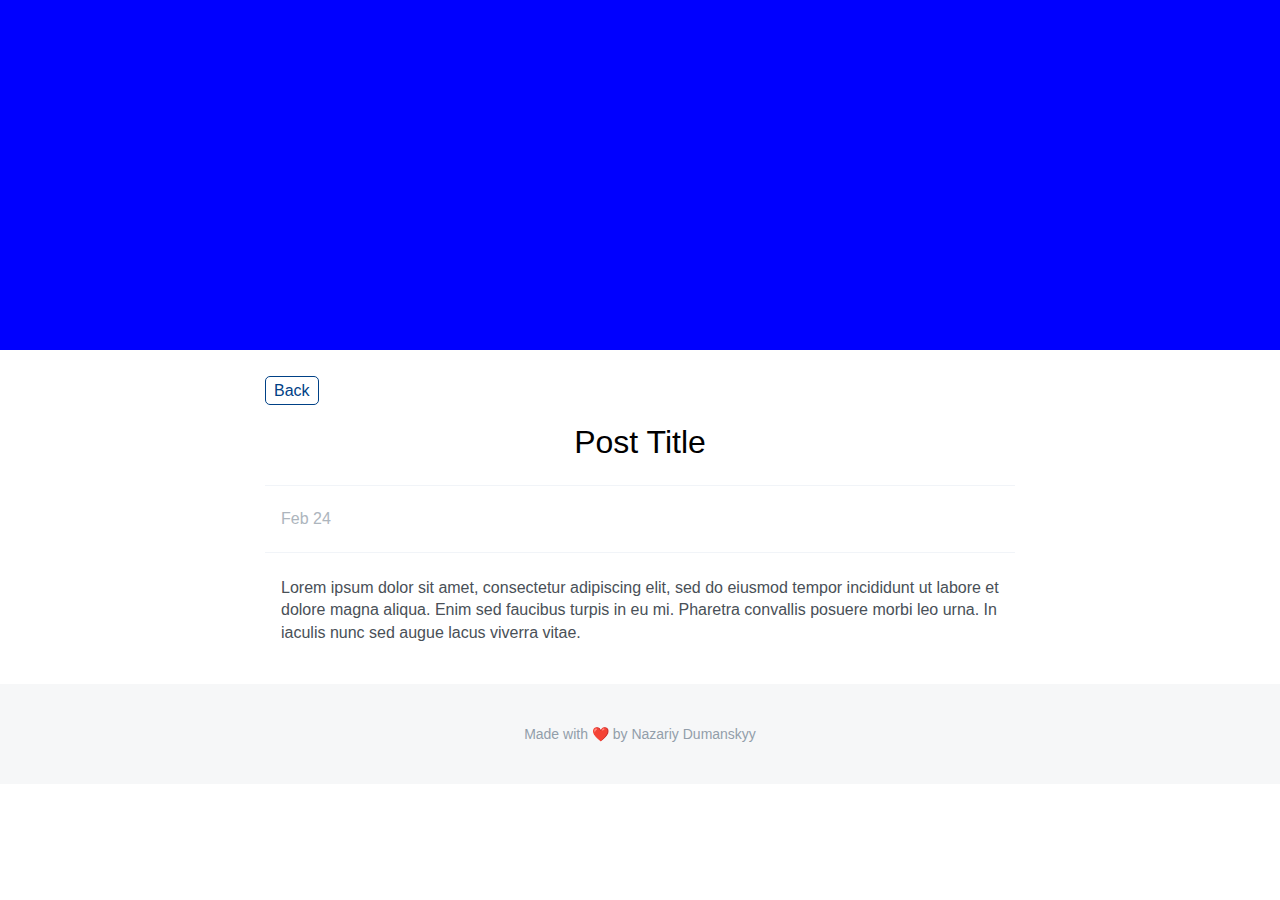
==== exercises/post.html @ cdf2ca88 "CHNG: working home page and individual blog page" ====
<!DOCTYPE html>
<html>
	<head>
		<meta charset="utf-8" />
		<meta http-equiv="X-UA-Compatible" content="IE=edge" />
		<title>Post</title>
		<meta name="description" content="" />
		<meta name="viewport" content="width=device-width, initial-scale=1" />
		<link rel="stylesheet" href="style/style.css" />
		<link rel="stylesheet" href="style/post.css" />
	</head>
	<body>
		<div class="container">
			<header></header>
			<div class="main">
				<div class="main-container">
					<div class="navigation">
						<a href="/index.html">Back</a>
					</div>
					<div class="post-container">
						<div id="individual-post-title">Post Title</div>
						<div id="individual-post-date">Feb 24</div>
						<div id="individual-post-content">
							Lorem ipsum dolor sit amet, consectetur adipiscing elit, sed do
							eiusmod tempor incididunt ut labore et dolore magna aliqua. Enim
							sed faucibus turpis in eu mi. Pharetra convallis posuere morbi leo
							urna. In iaculis nunc sed augue lacus viverra vitae.
						</div>
					</div>
					<!-- TODO: Add div class "navigation" to link back to home page HINT: make it a link -->
					<!-- TODO: Stylize navigation in style.css -->
					<!-- TODO: Add all divs for post title, post, date, post content based on ids in post.css   -->
				</div>
			</div>
			<footer>
				<p>Made with ❤️ by Nazariy Dumanskyy</p>
			</footer>
		</div>
		<script src="js/post.js" async defer></script>
	</body>
</html>
---- exercises/style/style.css ----
body {
	margin: 0;
	font-family: Arial, Helvetica, sans-serif;
}

.post-link {
	text-decoration: none;
}

header {
	min-height: 350px;
	background-color: blue;
	color: white;
	display: flex;
	flex-direction: column;
	justify-content: center;
	align-items: center;
	background-image: url(/assets/banner.jpeg);
	background-size: cover;
	background-position: center;
	position: relative;
}

header > * {
	z-index: 10;
}

header::after {
	content: '';
	position: absolute;
	bottom: 0;
	top: 0;
	left: 0;
	right: 0;
	background-color: rgba(0, 0, 0 0.7);
}

.profile-image {
	width: 100px;
	height: 100px;
	background-color: white;
	border-radius: 50%;
	background-image: url(/assets/profile.png);
	background-size: cover;
}

.profile-name {
	font-size: 3em;
	font-weight: bold;
}

.subtext {
	margin-top: 8px;
}

.main {
	margin-top: 32px;
	display: flex;
	justify-content: center;
}

.main-container {
	max-width: 750px;
	min-width: 600px;
	width: 100%;
	padding-left: 16px;
	padding-right: 16px;
}

.post {
	display: flex;
	border: 1px solid #eaecee;
	border-radius: 8px;
	min-height: 200px;
	transition: all 0.25s ease;
	cursor: pointer;
	margin-top: 24px;
}

.post:hover {
	transform: translate3d(0px, -5px, 0px);
	box-shadow: 0 2rem 5rem 0 rgba(0, 0, 0, 0.1);
}

.post-image {
	flex-basis: 40%;
	background-size: cover;
	background-position: center;
	overflow: hidden;
}

.post-content {
	flex-basis: 60%;
	padding: 24px;
}

.post-date {
	font-size: 12px;
	color: #adb5bd;
	font-weight: 600;
}

.post-title {
	margin-top: 16px;
	font-size: 1.5em;
	color: #333;
}

.post-title h4 {
	margin: 0;
}

.post-text {
	margin-top: 4px;
	color: #495057;
	font-weight: 400;
	line-height: 1.4;
	max-height: 65px;
	overflow: hidden;
}

footer {
	min-height: 100px;
	background-color: #eaecee70;
	color: #929eaa;
	display: flex;
	justify-content: center;
	align-items: center;
	margin-top: 40px;
	font-size: 14px;
}

.nav-button.new-post-button {
	position: fixed;
	bottom: 30px;
	right: 30px;
	font-size: 24px;
	width: 50px;
	height: 50px;
	background-color: #004186;
	color: white;
	border-radius: 50%;
	display: flex;
	justify-content: center;
	align-items: center;
	box-shadow: 0 2px 5px 0 rgba(0, 0, 0, 0.26);
}

.nav-button.new-post-button:hover {
	background-color: #002349;
}

.navigation a {
	text-decoration: none;
	color: #004186;
	border: 1px solid #004186;
	border-radius: 5px;
	padding: 5px 8px;
}
---- exercises/style/post.css ----
/* ADD styling for all of the divs in post.html to match  */

#individual-post-title {
	text-align: center;
	font-size: 2em;
	padding-top: 24px;
	padding-bottom: 24px;
}

#individual-post-date {
	padding-top: 24px;
	padding-bottom: 24px;
	border-top: 1px solid #f1f4f8;
	border-bottom: 1px solid #f1f4f8;
	padding-left: 16px;
	color: #adb5bd;
}

#individual-post-content {
	padding-top: 24px;
	padding-left: 16px;
	padding-right: 16px;
	color: #495057;
	line-height: 1.4;
}
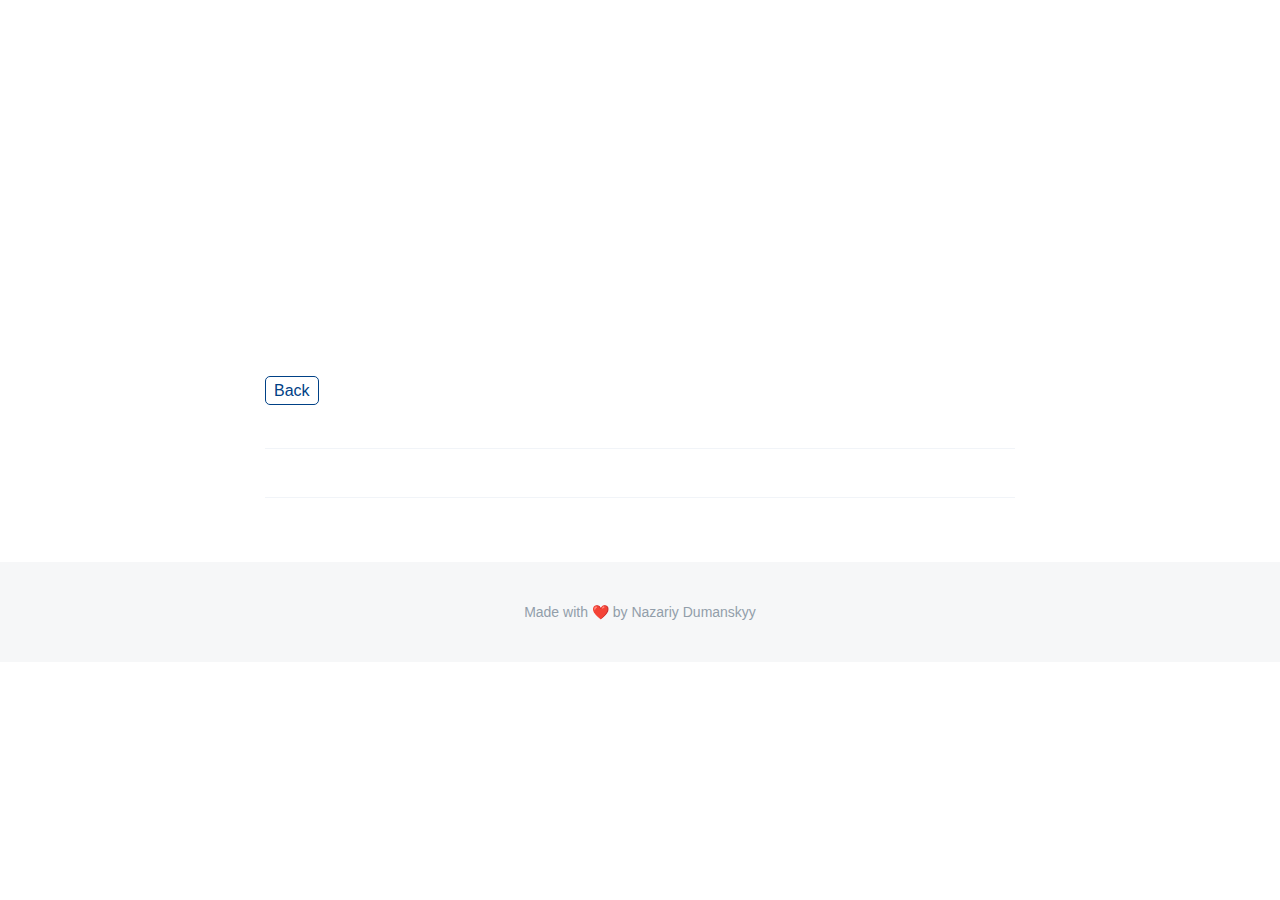
==== commit 8fff1df1: "Finish working front end" ====
--- a/exercises/post.html
+++ b/exercises/post.html
@@ -18,14 +18,9 @@
 						<a href="/index.html">Back</a>
 					</div>
 					<div class="post-container">
-						<div id="individual-post-title">Post Title</div>
-						<div id="individual-post-date">Feb 24</div>
-						<div id="individual-post-content">
-							Lorem ipsum dolor sit amet, consectetur adipiscing elit, sed do
-							eiusmod tempor incididunt ut labore et dolore magna aliqua. Enim
-							sed faucibus turpis in eu mi. Pharetra convallis posuere morbi leo
-							urna. In iaculis nunc sed augue lacus viverra vitae.
-						</div>
+						<div id="individual-post-title"></div>
+						<div id="individual-post-date"></div>
+						<div id="individual-post-content"></div>
 					</div>
 					<!-- TODO: Add div class "navigation" to link back to home page HINT: make it a link -->
 					<!-- TODO: Stylize navigation in style.css -->
--- a/exercises/style/style.css
+++ b/exercises/style/style.css
@@ -9,16 +9,19 @@
 
 header {
 	min-height: 350px;
-	background-color: blue;
 	color: white;
 	display: flex;
 	flex-direction: column;
 	justify-content: center;
 	align-items: center;
-	background-image: url(/assets/banner.jpeg);
 	background-size: cover;
 	background-position: center;
 	position: relative;
+}
+
+.home-page header,
+.new-post-page header {
+	background-image: url(/assets/banner.jpeg);
 }
 
 header > * {
@@ -44,7 +47,8 @@
 	background-size: cover;
 }
 
-.profile-name {
+.profile-name,
+.title {
 	font-size: 3em;
 	font-weight: bold;
 }
@@ -157,3 +161,7 @@
 	border-radius: 5px;
 	padding: 5px 8px;
 }
+
+a.post-link {
+	text-decoration: none;
+}
